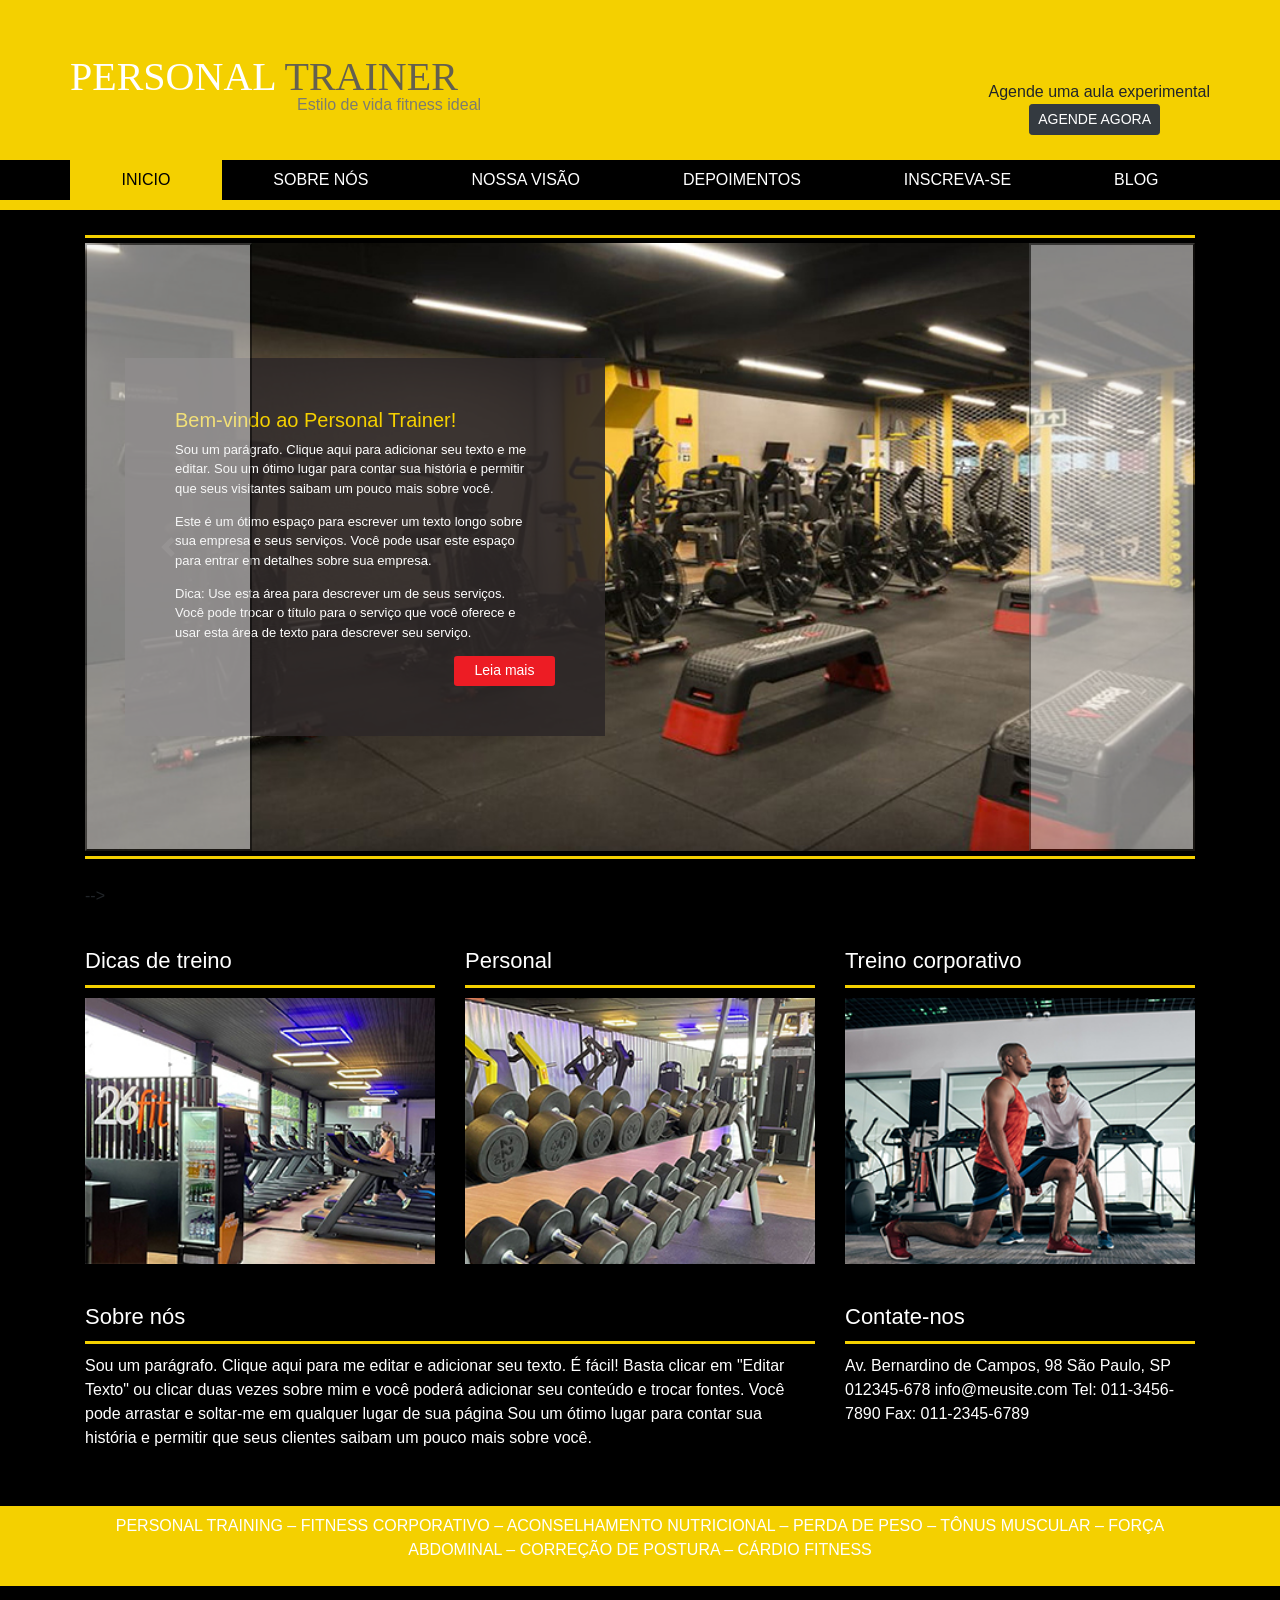
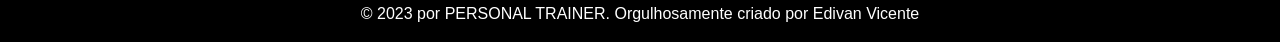
==== index.html @ 03760926 "Primeira versão do site desktop" ====
<!DOCTYPE html>
<html lang="pt">
<head>
    <meta charset="UTF-8">
    <meta http-equiv="X-UA-Compatible" content="IE=edge">
    <meta name="viewport" content="width=device-width, initial-scale=1.0">
    <link rel="stylesheet" href="https://cdn.jsdelivr.net/npm/bootstrap@4.6.2/dist/css/bootstrap.min.css" 
    integrity="sha384-xOolHFLEh07PJGoPkLv1IbcEPTNtaed2xpHsD9ESMhqIYd0nLMwNLD69Npy4HI+N" 
    crossorigin="anonymous">
    <link rel="stylesheet" href="academia.css">
    <title>Inicio</title>
    <link rel="icon" type="image/x-icon" href="/imagens/favicon.ico">
</head>
<body>
    
  <div class="container-fluid p-0">
    <div class="header-principal">
    <header id="topo"> 
        
            <h1> PERSONAL <span>TRAINER</span></h1>
            <H6>Estilo de vida fitness ideal</H6>
        
        <span class="agenda">Agende uma aula experimental</span>
        <a href="inscreva.html" class="btn btn-dark btn-sm btn-agendar">AGENDE AGORA</a>
        <!--menu-->
      
        <ul class="nav menu-topo nav-fill">
            <li class="nav-item">
              <a class="nav-link active " href="index.html">INICIO</a>
            </li>
            <li class="nav-item">
              <a class="nav-link" href="sobre.html">SOBRE NÓS</a>
            </li>
            <li class="nav-item">
              <a class="nav-link" href="visao.html">NOSSA VISÃO</a>
            </li>
            <li class="nav-item">
              <a class="nav-link" href="depoimento.html">DEPOIMENTOS</a>
            </li>
            <li class="nav-item">
              <a class="nav-link" href="inscreva.html">INSCREVA-SE</a>
            </li>
            <li class="nav-item">
                <a class="nav-link" href="blog.html">BLOG</a>
              </li>
          </ul>
        
      </header>
    </div>
  </div>
        <section class="container-lg" id="home">
          <div class="bloco1"> 
                <div id="carouselExampleControls" class="carousel slide carrossel-inicio" data-ride="carousel">
                          <div class="carousel-inner">
                            <div class="carousel-item active">
                            
                              <img src="assets/1.jpg" class="d-block w-100" alt="Primeira foto">
                            </div>
                            <div class="carousel-item">
                              <img src="assets/2.jpg" class="d-block w-100" alt="Segunda foto">
                            </div>
                            <div class="carousel-item">
                              <img src="assets/3.jpg" class="d-block w-100" alt="Terceira foto">
                            </div>
                          </div>
                        <button class="carousel-control-prev" type="button" data-target="#carouselExampleControls" data-slide="prev">
                            <span class="carousel-control-prev-icon" aria-hidden="true"></span>
                            <span class="sr-only">Previous</span>
                          </button>
                          <button class="carousel-control-next" type="button" data-target="#carouselExampleControls" data-slide="next">
                            <span class="carousel-control-next-icon" aria-hidden="true"></span>
                            <span class="sr-only">Next</span>
                          </button>
                  </div>
            <div class="boxcinza">
                    <h2>  Bem-vindo ao Personal Trainer​!</h2>

                      <p>Sou um parágrafo. Clique aqui para adicionar seu texto e me editar. Sou um ótimo lugar para contar 
                        sua história e permitir que seus visitantes saibam um pouco mais sobre você.</p>

                      
                      <p>
                          Este é um ótimo espaço para escrever um texto longo sobre sua empresa e seus serviços.
                           Você pode usar este espaço para entrar em detalhes sobre sua empresa.
                      </p>
                      
                      <p>
                          Dica: Use esta área para descrever um de seus serviços. Você pode trocar o 
                          título para o serviço que você oferece e usar esta área de texto para descrever seu serviço.
                      </p>
                      <a href="visao.html" class="btn btn-primary btn-sm">Leia mais</a>
              </div>
          </div> -->
                <div class="row box3">
                  <div class="col-md-4">
                    <header><h3>Dicas de treino</h3><img class="ico-anilia" src="anilia.jpg" alt=""></header>
                      <img src="assets/4.jpg" class="img-fluid" width="100%" alt="..."> 
                  </div>
                       <div class="col-md-4">
                    <header><h3>Personal</h3><img class="ico-anilia" src="anilia.jpg" alt=""></header> 
                      <img src="assets/5.jpg" class="img-fluid" width="100%" alt="...">
                  </div>
                  <div class="col-md-4">
                   <header><h3>Treino corporativo</h3><img class="ico-anilia" src="anilia.jpg" alt=""></header> 
                    <img src="assets/6.jpg" class="img-fluid" width="100%" alt="...">
                  </div>
                </div>
                <div class="row box3">
                  <div class="col-8">
                  <header><h3>Sobre nós</h3></header>
                      <p>
                          Sou um parágrafo. Clique aqui para me editar e adicionar seu texto. 
                          É fácil! Basta clicar em "Editar Texto" ou clicar duas vezes sobre mim e você poderá adicionar
                          seu conteúdo e trocar fontes. Você pode arrastar e soltar-me em qualquer lugar de sua página
                          Sou um ótimo lugar para contar sua história e permitir que seus clientes saibam um pouco mais sobre você.
                      </p>
                  </div>
                  <div class="col-4">
                    <header><h3>Contate-nos</h3></header>
                        <p>
                          Av. Bernardino de Campos, 98                        
                          São Paulo, SP 012345-678
                          info@meusite.com                          
                          Tel: 011-3456-7890                          
                          Fax: 011-2345-6789
                        </p>
                    </div>
               </div>
         </section>
         <!--roda pé-->
    <div class="rodape-principal p-0">
      <footer class="p-2" id="rodape">
          <p class="text-center">PERSONAL TRAINING – FITNESS CORPORATIVO – ACONSELHAMENTO NUTRICIONAL – PERDA DE PESO – TÔNUS MUSCULAR – FORÇA ABDOMINAL – CORREÇÃO DE POSTURA – CÁRDIO FITNESS</p>
      </footer>
      <div class="container-fluid p-3 preto text-center">© 2023 por PERSONAL TRAINER. Orgulhosamente criado por Edivan Vicente</div>

    </div>
    <script src="https://cdn.jsdelivr.net/npm/jquery@3.5.1/dist/jquery.slim.min.js" 
    integrity="sha384-DfXdz2htPH0lsSSs5nCTpuj/zy4C+OGpamoFVy38MVBnE+IbbVYUew+OrCXaRkfj" 
    crossorigin="anonymous"></script>
    <script src="https://cdn.jsdelivr.net/npm/bootstrap@4.6.2/dist/js/bootstrap.bundle.min.js" 
    integrity="sha384-Fy6S3B9q64WdZWQUiU+q4/2Lc9npb8tCaSX9FK7E8HnRr0Jz8D6OP9dO5Vg3Q9ct" 
    crossorigin="anonymous"></script>

</body>
</html>
---- academia.css ----
@media (min-width: 992px){
    
    #rodape, #topo{
    max-width: 1000px;
}
}
@media (min-width: 1200px){
   
   
    #rodape, #topo{
        
     max-width: 1140px;
    }
}

/*topo amarelo inicio*/
#topo{
    background:#f4d000 ;
    width: 100%;
    position:relative;
    height: 200px;
    margin:0 auto;
    z-index: 1;
}

.header-principal, .rodape-principal {
    background: #f4d000;
    width: 100%;
    position: relative;
    
}
.header-principal{
    padding-bottom: 10px;

}
.header-principal::after{
    content:'';
    width: 100%;
    height: 40px;
    background: #000;
    position: absolute;
    bottom: 10px;
    left: 0;
    z-index: 0;
}
body{
    background: #000;
}
.preto{
    background: #000;
    color: #fff;
}
#topo h1{
    color: #fff;
    font-family:Georgia, 'Times New Roman', Times, serif;
    position: absolute;
    top: 53px;
    left: 0;
}
#topo h1 span{
    color: #64604f;
}
#topo h6{
    position: absolute;
    top: 95px;
    left: 227px;
    font-family: 'Franklin Gothic Medium', 'Arial Narrow', Arial, sans-serif;
    color: #7d7c70;
}
#topo .agenda {
    position: absolute;
    top: 80px;
    right: 0;
    
}
#topo .btn-agendar{
    position: absolute;
    top: 104px;
    right: 50px;
}
/*topo amarelo fim*/
/*menu inicio*/
#topo .menu-topo{
    position: absolute;
    bottom: 0;
    left: 0;
    width: 100%;
    background: #000;
   
}

#topo .menu-topo .nav-item .nav-link{
    color: #fff;
    background: #000;
    transition: all .25s linear 0s;
}
#topo .menu-topo .nav-item .nav-link:hover, #topo .menu-topo .nav-item .nav-link.active{
    color: #000;
    background: #f4d000;


}


/*fim menu*/
/*roda pe inicio*/
#rodape {
    width: 100%;
    margin: 0 auto;
    color: #7d7c7c;
}
/*roda pe fim*/
/*comeco 3 fotos*/
#home .bloco1 {
    position: relative;
}
#home .bloco1::before{
    
        content: '';
        display: block;
        width: 100%;
        border-bottom: 3px solid #f4d000;
        margin-bottom: 5px;
        margin-top: 25px;
}
#home .bloco1::after{
    content: '';
    display: block;
    width: 100%;
    border-top: 3px solid #f4d000;
    margin-bottom: 25px;
    margin-top: 5px;
}
#home .bloco1{
    width: 100%;

}
#home .boxcinza{
    position: absolute;
    width: 480px;
    background: rgba(46, 40, 40, 0.9);
    top: 50%;
    left: 40px;
    padding: 50px;
    transform: translateY(-50%);
}
#home .boxcinza h2{
    color: #f4d000;
    left:30px;
    font-size:20px;
   
   
}
#home .boxcinza p{
    width: 359px;
    height: 56px;
    font-size: 13px;
    left: 30px;
    top: 130px;
}
#home .btn{
    background: #ed1c24;
    width: 101px;
    height: 30px;
    text-decoration: none;
    float: right;
    border: none;
    
   }

.box3{
    margin-top:40px ;
    margin-bottom: 40px;
    
}
.box3 header{
    border-bottom: 3px solid #f4d000;
    color: #fff;
    padding-bottom: 3px;
    margin-bottom: 10px;
    position: relative;
}

.ico-anilia{

    display: block;
    position: absolute;
    right: 0;
    top: 8px;
    width: 25px;
    height: 10px;
}
.box3 header h3{
    
    font-size: 22px;


}

.box3 p{
    color: #fff;
    
}
/*fim 3 fotos*/
/*inicio sobre*/
#sobre .img-fluid {
    width: 100%;
    height: 300px;
    border: 4px solid rgb(255, 255, 255);
    margin-top: 10px;
    margin-bottom: 50px;

}
#sobre h1{
    color: #f4d000;
    margin: 40px 0;

   
}
.txt2 p{
    color: #fff;
    margin-bottom: 50px;
    text-align: justify;
    
}
.txt2 .btn-lg{
    background: #ed1c24;
    border: #ed1c24;
    margin-left: 50px;

}
.txt3 {
    color: #fff;
  
}
.txt3 header h3{
    text-align: center;
    font-size: 25px;
    position: relative;
    color: #f4d000;
    left: 20px;
    
}
.txt3 header img{
    display: block;
    position: absolute;
    top: 3px;
    
    width: 50px;
    
}
 
.txt3 p{
  
    width: 100%;
    font-size: 12px;
    text-align: justify;
}
/*inicio visao */
 .visaototal h1{
    color: #f4d000;
    
}
.visaototal{
    color: #fff;
    margin-bottom: 20px;
    margin-top: 50px;
   
}
#visao .txtvisao{
    border: 5px solid #fff;
    text-align: justify;
    margin-bottom: 30px;
   

}

.txtvisao header h3{
    color: #f4d000;
    font-size: 20px;
}
.border-right{
    border-right: 5px solid #fff !important;
    
}


/*fim visao*/
/*começo depoimento*/
.depbox h1{
    color: #f4d000;
    
}
.depbox{
    
    
    margin-bottom: 20px;
   margin-top: 50px;
   
}
#dep .depbox{

    width: 100%;
    text-align: justify;
    margin-bottom: 30px;
    padding: 9px;


}

.depbox header h3{
    color: #f4d000;
    font-size: 20px;
}
.depbox .depnum{
    font-size: 50px;
    color: #f4d000;
    text-align: center;
    margin-top: 40px;
}
.depbox header p{
    color:#fff;
    font-size: 15px;
}
.depbox p{
    color: #fff;
    font-size: 15px;
}


/*fim depoimento*/
/*inicio inscreva*/

#insc .imginsc img{
    border:5px solid #fff;
    margin: 20px auto;
    width: 100%;
}
#insc .txtinsc header h1{
    color: #f4d000;
    font-size: 25px;
    margin-top: 20px;
}
#insc .txtinsc header h3{
    color: #fff;
    font-size: 18px;
    margin-top: 20px;
}
#insc .txtinsc header p{
    color: white;
}
#insc .redes{
    text-decoration: none;
    color: #fff;
    display: inline-block;
    margin-bottom: 15px;
    margin-left: 10px;
}
#insc .redes a {
   color:#fff;
}
.form-group input{
    margin: 10px auto;
    background: #f4d000;
    border:none;
}

.form-group textarea {
    background: #f4d000;
    color: #000;
    border:none;
}
.form-group textarea:focus {
    background: #f4d000;
}
.form-group input:focus{
    background: #f4d000;
}
.form-group textarea:hover, .form-group input:hover{
    border:1px solid #fff;
    
}
.form-group textarea::placeholder, .form-group input::placeholder {
    color: #000;
  }
  #insc .btn{
    position: relative;
    left: 280px;
    background: #000;
    border: none;
  }
/*fim inscreva*/
/*começo blog*/

#blog .navbar-nav {
    color: #fff;
    margin-top: 20px;

}
#blog .navbar-nav:hover {
    color: #f4d000;
}

#blog .nav-link{
    color: #fff;
}
#blog .nav-link:hover{
    color: #f4d000;
}
#blog .col-3{
    margin: 20px;
}
#blog .card{
    background: #2a2a2a;
    margin-bottom: 30px;
    border: 1px solid #fff;
    color: #fff;
}
#blog .card img{
    width: 100%;
    height: 200px;
} 


#blog .card-text{
    margin-bottom:20px;
}

#blog h5 a, #blog .card-text a{
    
    color: #fff;
    
    
}
#blog .imgUser{
    font-size: 33px;
}
#blog .btnComp{
    color: #fff;
   
}
#blog .dropComp {
     position: absolute;
    right: 0;
    top: 0;
}
#blog h5 a:hover, #blog .card-text a:hover{
    
    color: #f4d000;
    
    
}
#blog .card-footer{
    border-top: 1px solid #7d7c70;
}
#blog .card-footer a{
    color: #fff;
 
}
#blog .card-footer a:hover {
    color: #f4d000;
}
#blog .card-footer .card-text .text-muted{
   color: #fff !important;
  
}
#blog .contador {
    color: #fff;
}

/*fim blog*/
/*começo comece*/

#comece .navbar-nav {
    color: #fff;
    margin-top: 20px;

}
#comece .navbar-nav:hover {
    color: #f4d000;
}

#comece .nav-link{
    color: #fff;
}
#comece .nav-link:hover{
    color: #f4d000;
}
#comece .card{
    
    border: 2px solid #fff;
    background: #2a2a2a;
    
}

#comece .card img{
    width: 100%;
  
}
#comece .card-body{
   position: relative;
   left: 10px;
   color: #fff;
   width: 100%;
}
#comece .card-title{
    font-size: 30px;
}

#comece .texto1 {
    padding: 5px;
    font-size: 20px;
    margin-top: 30px;
}
#comece .card-text{
    border-top: 1px solid #7d7c70;
}
#comece .text-muted {
    font-size: 15px;
    margin-left: 10px;
    color: #fff !important;
}
.card-body h5, p{
    color: #fff;
}

.card-body a:hover{
    color: #f4d000;
    text-decoration: none;
}

/*fim comece*/
/*começo coment*/

#coment .box-coment {
    border: 1px solid #f4d000;
    margin-bottom: 20px;
    padding: 60px;

    
}
#coment #navbarNav .nav-link{
    color: #fff;
}
#coment #navbarNav .nav-link:hover{
    color: #f4d000;
}
#coment header{
    position: relative;
    
}
#coment p{
   
    width: 100%;
}
#coment header img{
    width: 30px;
    height: 30px;
    display: inline-block;
}
#coment header small{
    color:#fff;
}
#coment .compoSearch{
    position: absolute;
    right: 0;
}
#coment .compoSearch .btn{
    background: none;
    border: none;
}
/*fim no cabeçalho*/
/* inicio comentarios */
#coment h1{
    color: #fff;
    position: relative;
    margin: 45px 0;
    font-size: 40px;
}
#coment h5{
    color: #fff;
    position: relative;
    margin: 45px 0;
}

#coment .conteudo-coment p{
    color: #fff;
    position: relative;
    font-size: 18px;
    font-family: 'Segoe UI', Tahoma, Geneva, Verdana, sans-serif;
}
#coment .imgtop{
    width: 100%;
    height: 493px;
    position: relative;
    margin-bottom: 35px;
    
}
#coment .linha-vertical{
    border-left: 2px solid red;
    padding: 12px;
}
#coment strong {
    color: #fff;
    position: relative;
    margin:35px 0;
    font-size: 17px;

}
#coment .redesbox {
  color: #fff;
 
}
#coment .fab, #coment .fas{
    margin-left: 30px;
    
}
#coment .redesbox a{
    text-decoration: none;
    color: #fff;
}

#coment .titulo-coment{
    color: #fff;
}
#coment .cardbaixocomet{
    background: #000;
    border: 1px solid yellow;
    margin: 15px 0;
}
#coment .core a{
    color: #fff;
}
#coment .core a:hover{
    color: #f4d000;
    text-decoration: none;
}
#coment .cardbaixocomet img{
    width: 285px;
    height: 162px;

}
#coment .viws{
    color: #fff;
    
}


#coment .form-group{
    color: #fff;
}
#coment .form-group textarea{
    background: #fff;
    
}
#coment .boxicon{
    color: #fff;
    
}
#coment .boxicon .btn{
    background: #fff;
    color: #000;
  
}
#coment .fas, #coment .far{
     color: #fff;
}

#coment .box-coment .boxicon span{
 
    text-decoration: none;
    border: none;
}

/*fim coment*/
/* media mobile começo */
/* começo media mobile index*/
@media (max-width: 600px) {
    #home .boxcinza{
        position: static;
        color: #f4d000;
        background: rgba(46, 40, 40, 0.9);
        width: 100%;
        padding: 50px;
    
       
    }
}   @media (max-width: 600px){
    #home .boxcinza p{
        width: 100%;
        margin-bottom: 50px;
       
    }

    }   
     @media (max-width:600px){
        .carousel-inner{
           
       margin-bottom: 250px;
        }
    }
    @media (max-width:600px){
        .box3{
         width: 100%;
         font-size: 12px;   
        }
    }
    /* fim mobile index */
/* começo topo amarelo */
    @media (max-width:600px){
    #topo{
        background:#f4d000 ;
        width: 100%;
        position:relative;
        height: 250px;
        margin:0 auto;
        z-index: 1;
    }
}
@media (max-width:600px){
    .header-principal {
        background: #f4d000;
        width: 100%;
        position: relative;
          padding-bottom: 10px;
    }
}
@media (max-width:600px){
     #topo h1{
    font-size: 30px;
    position: absolute;
    left: 40px;

    }
}
@media (max-width:600px){
     #topo h6{
        position: absolute;
        top: 84px;
       left: 108px;
        font-family: 'Franklin Gothic Medium', 'Arial Narrow', Arial, sans-serif;
        color: #7d7c70;
    }
}



@media (max-width:600px){

#topo .btn-agendar{
    position: absolute;
    top: 124px;
    right: 123px;
}
}
@media (max-width:600px){
    #topo .agenda{
      margin-bottom: 30px;
      position: absolute;
     top: 101px;
     right: 98px;
     font-size: 12px;
    }
}
/* fim topo amarelo */
/* começo sobre */
@media (max-width:600px){

 .txt2 p{
    font-size: 16px;
    width: 100%;
    height: 150px;
}


}

@media (max-width:600px){
  .botaoSobre{
        
        position: absolute;
        right: 20px;
      
    }
}



@media (max-width:600px){
    .txt3 header img{
        width: 70px;
        position: relative;
         left: 10px;
    }




}
@media (max-width:600px){
    .txt3 header h3{
        font-size: 15px;
        width: 100%;
        margin-top: 12px;
       position: relative;
       left: 1px;
    }
}
/* visao */
@media (max-width:600px){
    .txtvisao {
       width: 350px;
       position: relative;
       left:14px;

    }
    }

    /* blog */
    @media(max-width:600px){
        .navbar-collapse{
        
            font-size: 20px;
            text-align: center;
        }
    }
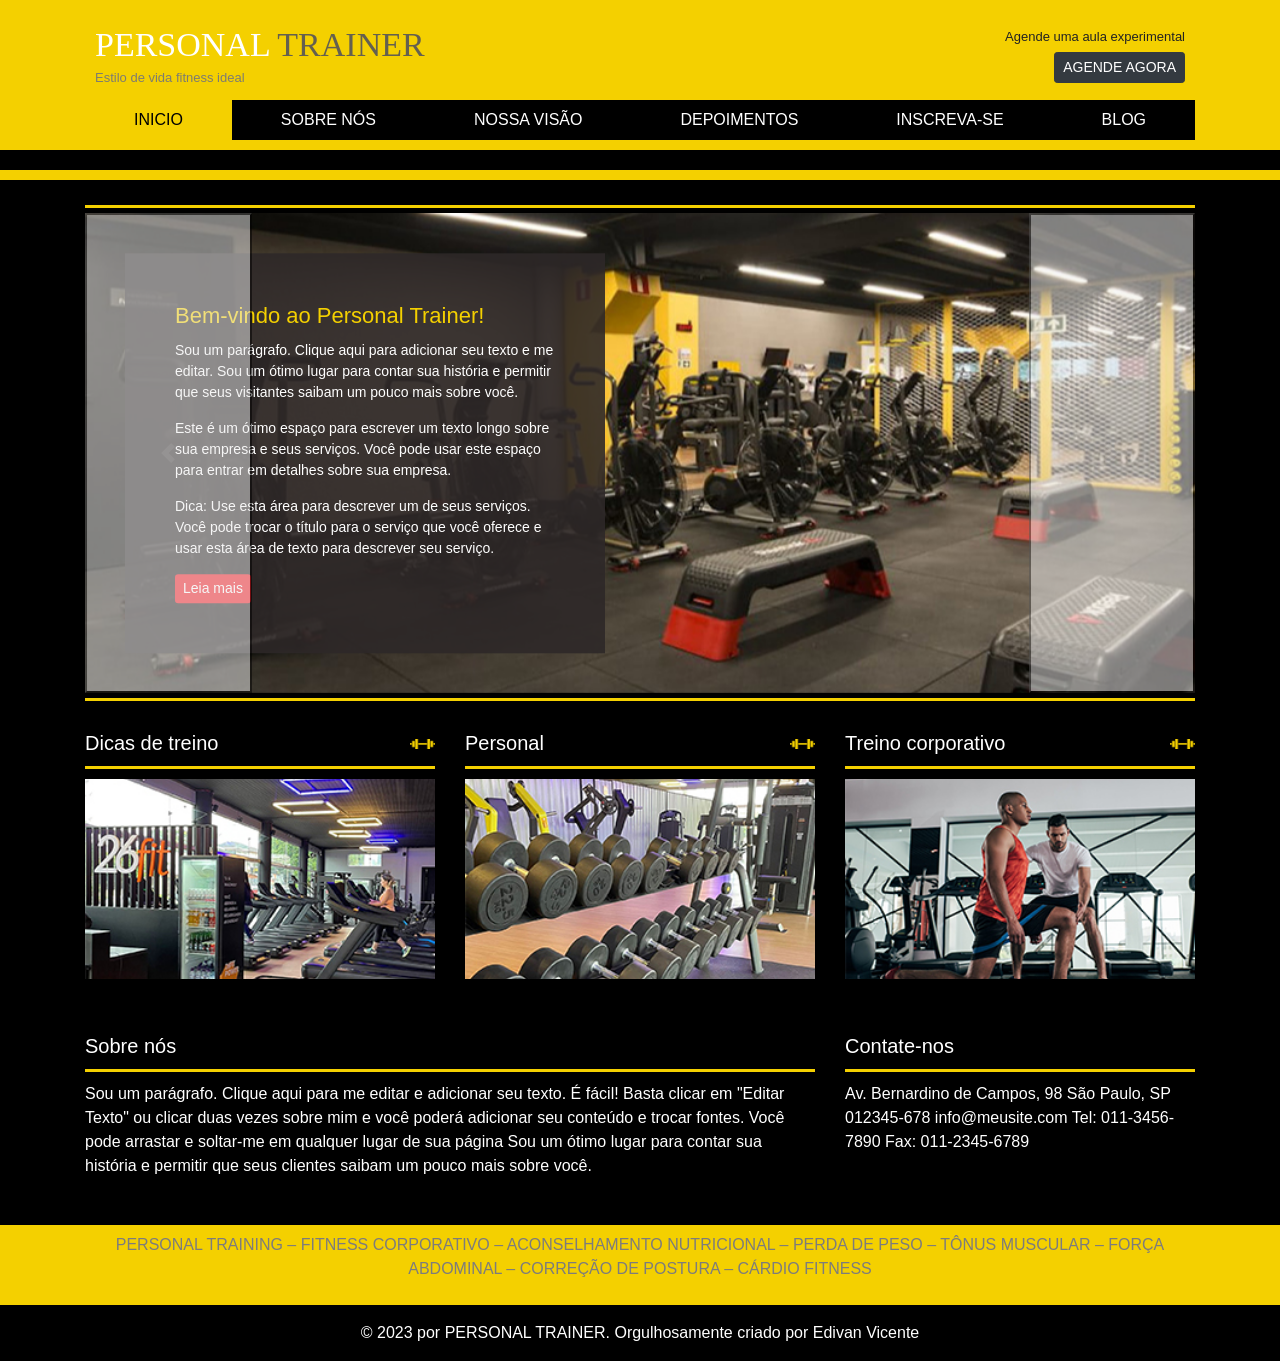
==== commit 23c5b0a5: "implantado-mobile-first-ajustes-imagens" ====
--- a/index.html
+++ b/index.html
@@ -15,16 +15,24 @@
     
   <div class="container-fluid p-0">
     <div class="header-principal">
-    <header id="topo"> 
-        
-            <h1> PERSONAL <span>TRAINER</span></h1>
-            <H6>Estilo de vida fitness ideal</H6>
-        
-        <span class="agenda">Agende uma aula experimental</span>
-        <a href="inscreva.html" class="btn btn-dark btn-sm btn-agendar">AGENDE AGORA</a>
+    <header id="topo">
+        <div class="topo-flex">
+            <div class="topo-brand">
+                <h1> PERSONAL <span>TRAINER</span></h1>
+                <h6>Estilo de vida fitness ideal</h6>
+            </div>
+            <div class="topo-cta">
+                <span class="agenda">Agende uma aula experimental</span>
+                <a href="inscreva.html" class="btn btn-dark btn-sm btn-agendar">AGENDE AGORA</a>
+            </div>
+        </div>
         <!--menu-->
-      
-        <ul class="nav menu-topo nav-fill">
+        <nav class="navbar navbar-expand-lg menu-topo-nav">
+            <button class="navbar-toggler" type="button" data-toggle="collapse" data-target="#menuTopo" aria-controls="menuTopo" aria-expanded="false" aria-label="Toggle navigation">
+                <span class="navbar-toggler-icon"></span>
+            </button>
+            <div class="collapse navbar-collapse" id="menuTopo">
+                <ul class="nav menu-topo nav-fill">
             <li class="nav-item">
               <a class="nav-link active " href="index.html">INICIO</a>
             </li>
@@ -44,8 +52,9 @@
                 <a class="nav-link" href="blog.html">BLOG</a>
               </li>
           </ul>
-        
-      </header>
+            </div>
+        </nav>
+    </header>
     </div>
   </div>
         <section class="container-lg" id="home">
@@ -90,23 +99,23 @@
                       </p>
                       <a href="visao.html" class="btn btn-primary btn-sm">Leia mais</a>
               </div>
-          </div> -->
+          </div>
                 <div class="row box3">
                   <div class="col-md-4">
-                    <header><h3>Dicas de treino</h3><img class="ico-anilia" src="anilia.jpg" alt=""></header>
+                    <header><h3>Dicas de treino</h3><img class="ico-anilia" src="assets/anilia.jpg" alt=""></header>
                       <img src="assets/4.jpg" class="img-fluid" width="100%" alt="..."> 
                   </div>
                        <div class="col-md-4">
-                    <header><h3>Personal</h3><img class="ico-anilia" src="anilia.jpg" alt=""></header> 
+                    <header><h3>Personal</h3><img class="ico-anilia" src="assets/anilia.jpg" alt=""></header> 
                       <img src="assets/5.jpg" class="img-fluid" width="100%" alt="...">
                   </div>
                   <div class="col-md-4">
-                   <header><h3>Treino corporativo</h3><img class="ico-anilia" src="anilia.jpg" alt=""></header> 
+                   <header><h3>Treino corporativo</h3><img class="ico-anilia" src="assets/anilia.jpg" alt=""></header> 
                     <img src="assets/6.jpg" class="img-fluid" width="100%" alt="...">
                   </div>
                 </div>
                 <div class="row box3">
-                  <div class="col-8">
+                  <div class="col-12 col-md-8">
                   <header><h3>Sobre nós</h3></header>
                       <p>
                           Sou um parágrafo. Clique aqui para me editar e adicionar seu texto. 
@@ -115,7 +124,7 @@
                           Sou um ótimo lugar para contar sua história e permitir que seus clientes saibam um pouco mais sobre você.
                       </p>
                   </div>
-                  <div class="col-4">
+                  <div class="col-12 col-md-4">
                     <header><h3>Contate-nos</h3></header>
                         <p>
                           Av. Bernardino de Campos, 98                        
